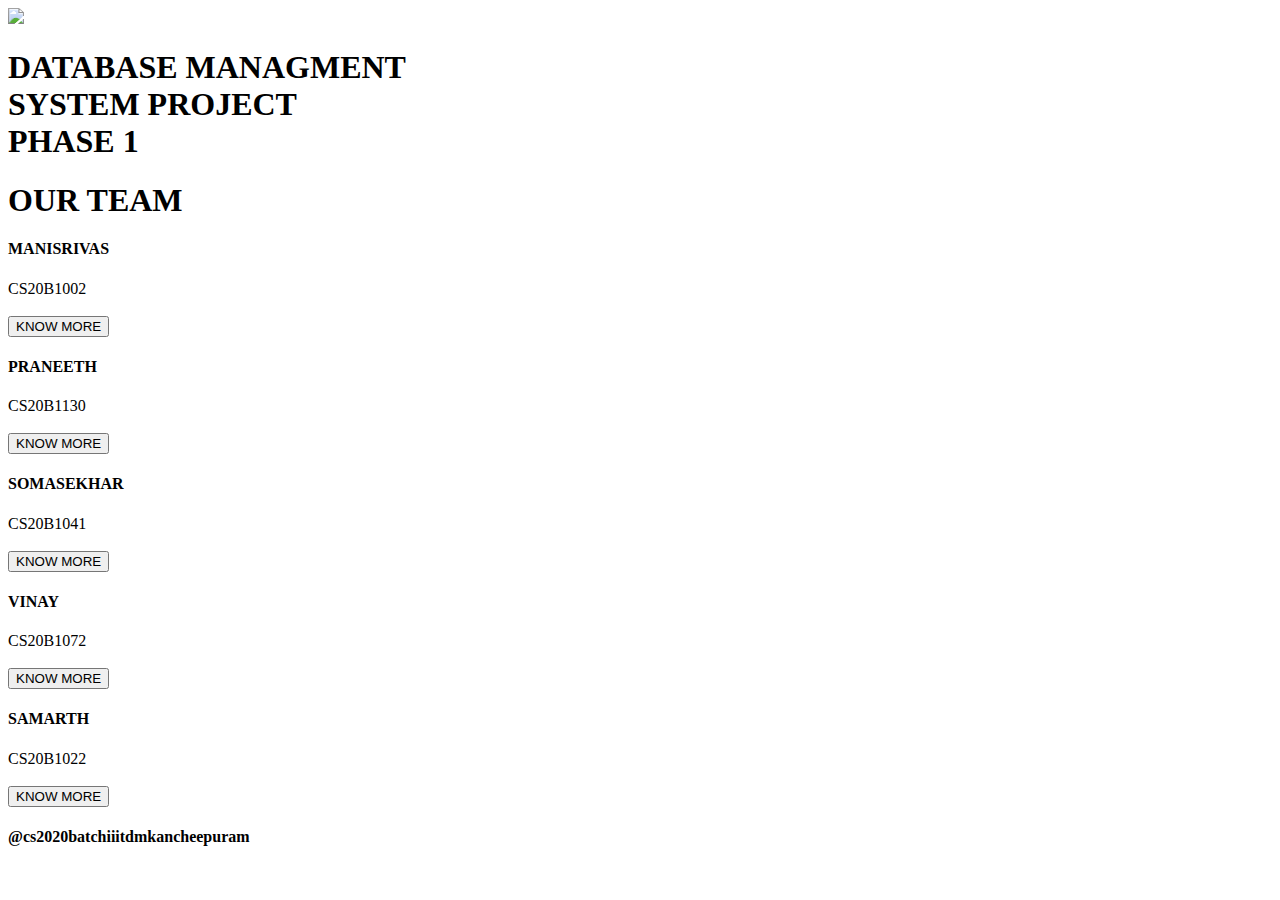
==== index.html @ 7dee129a "Update index.html" ====
<!DOCTYPE html>
<html lang="en">

<head>
    <meta charset="UTF-8">
    <title>DBMS PHASE 1</title>
    <meta name="viewport" content="width=device-width, initial-scale=1.0">
    <link rel="stylesheet" href="style.css">
    <style>
        @import url('https://fonts.googleapis.com/css2?family=Poppins:wght@400;500&family=Roboto+Slab:wght@100&display=swap');
    </style>
</head>

<body>
    <section class="header">

        <div class="container">
            <nav>
                <a href="index.html"><img src="images/logo.png" class="logo"></a>
                <div class="navbar" id="navBar">

                    <ul>

                    </ul>
                </div>

            </nav>

            <div class="text-box">
                <h1>DATABASE MANAGMENT<br> SYSTEM PROJECT<br>PHASE 1</h1>
            </div>
        </div>

    </section>
    <section class="team">

        <div class="team-box">
            <h1>OUR TEAM</h1>
            <span class="line "></span>
        </div>
        <div class="col">

            <div class="card c1">
                <div class="layer">
                    <h4>MANISRIVAS</h4>
                    <p>CS20B1002 <br><br>
                        <a href="mani.html"> <button type="button">KNOW MORE</button></a>
                    </p>
                </div>

            </div>

            <div class="card c2">
                <div class="layer">
                    <h4>PRANEETH</h4>
                    <p>CS20B1130 <br><br>
                        <a href="https://praneethkumar02.github.io/DBMSPhase1/"> <button type="button">KNOW MORE</button></a>
                    </p>
                </div>


            </div>
            <div class="card c3">
                <div class="layer">
                    <h4>SOMASEKHAR</h4>
                    <p>CS20B1041 <br><br>
                        <a href=""> <button type="button">KNOW MORE</button></a>
                    </p>
                </div>

            </div>
            <div class="card c4">
                <div class="layer">
                    <h4>VINAY</h4>
                    <p>CS20B1072 <br><br>
                        <a href="https://vinay798.github.io/DBMS_Project_Vinay/"> <button type="button">KNOW MORE</button></a>
                    </p>
                </div>
            </div>
            <div class="card c5">
                <div class="layer">
                    <h4>SAMARTH</h4>
                    <p>CS20B1022 <br> <br>
                        <a href="https://samarthdesai24.github.io/DBMS_RESUME/"></a> <a href=""><button type="button">KNOW MORE</button></a>
                    </p>
                </div>

            </div>


        </div>

    </section>
    <section class="footer">
        <div class="footer-text">
            <h4>@cs2020batchiiitdmkancheepuram</h4>
        </div>
    </section>


    <!-----------javascript------->
    <script>
        var navBar = document.getElementById("navBar")
        function showMenu() {
            navBar.style.right = "0";
        }
        function hideMenu() {
            navBar.style.right = "-200px"
        }

    </script>

</body>

</html>
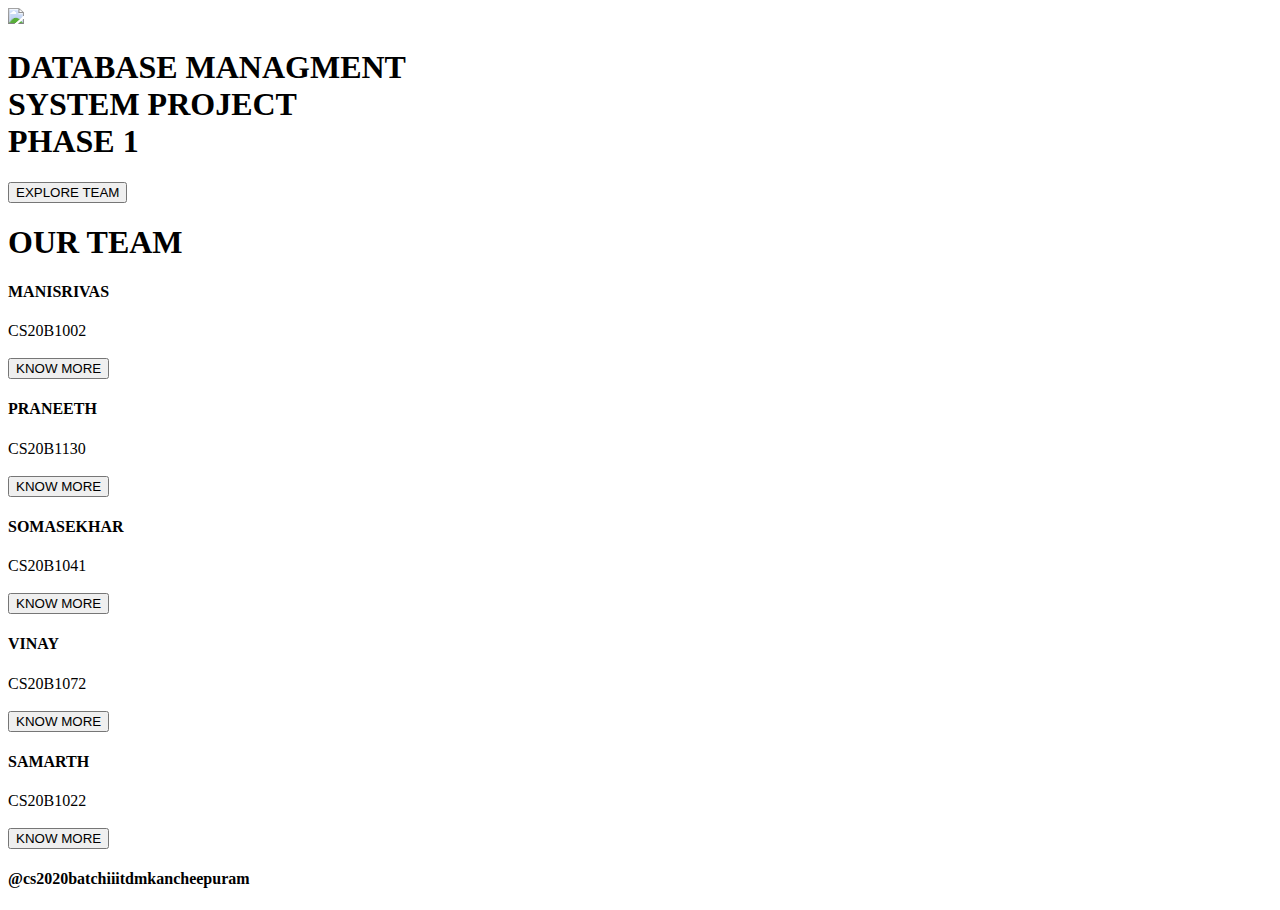
==== commit aa6bc8b4: "Update index.html" ====
--- a/index.html
+++ b/index.html
@@ -28,6 +28,7 @@
 
             <div class="text-box">
                 <h1>DATABASE MANAGMENT<br> SYSTEM PROJECT<br>PHASE 1</h1>
+                <div class="teams"> <a href="#team"><button type="button">EXPLORE TEAM </button></a></div>
             </div>
         </div>
 
@@ -64,7 +65,7 @@
                 <div class="layer">
                     <h4>SOMASEKHAR</h4>
                     <p>CS20B1041 <br><br>
-                        <a href=""> <button type="button">KNOW MORE</button></a>
+                        <a href="https://manisrivas.github.io/somashekar/"> <button type="button">KNOW MORE</button></a>
                     </p>
                 </div>
 
@@ -81,7 +82,7 @@
                 <div class="layer">
                     <h4>SAMARTH</h4>
                     <p>CS20B1022 <br> <br>
-                        <a href="https://samarthdesai24.github.io/DBMS_RESUME/"></a> <a href=""><button type="button">KNOW MORE</button></a>
+                        <a href="https://samarthdesai24.github.io/DBMS_RESUME/"><button type="button">KNOW MORE</button></a>
                     </p>
                 </div>
 
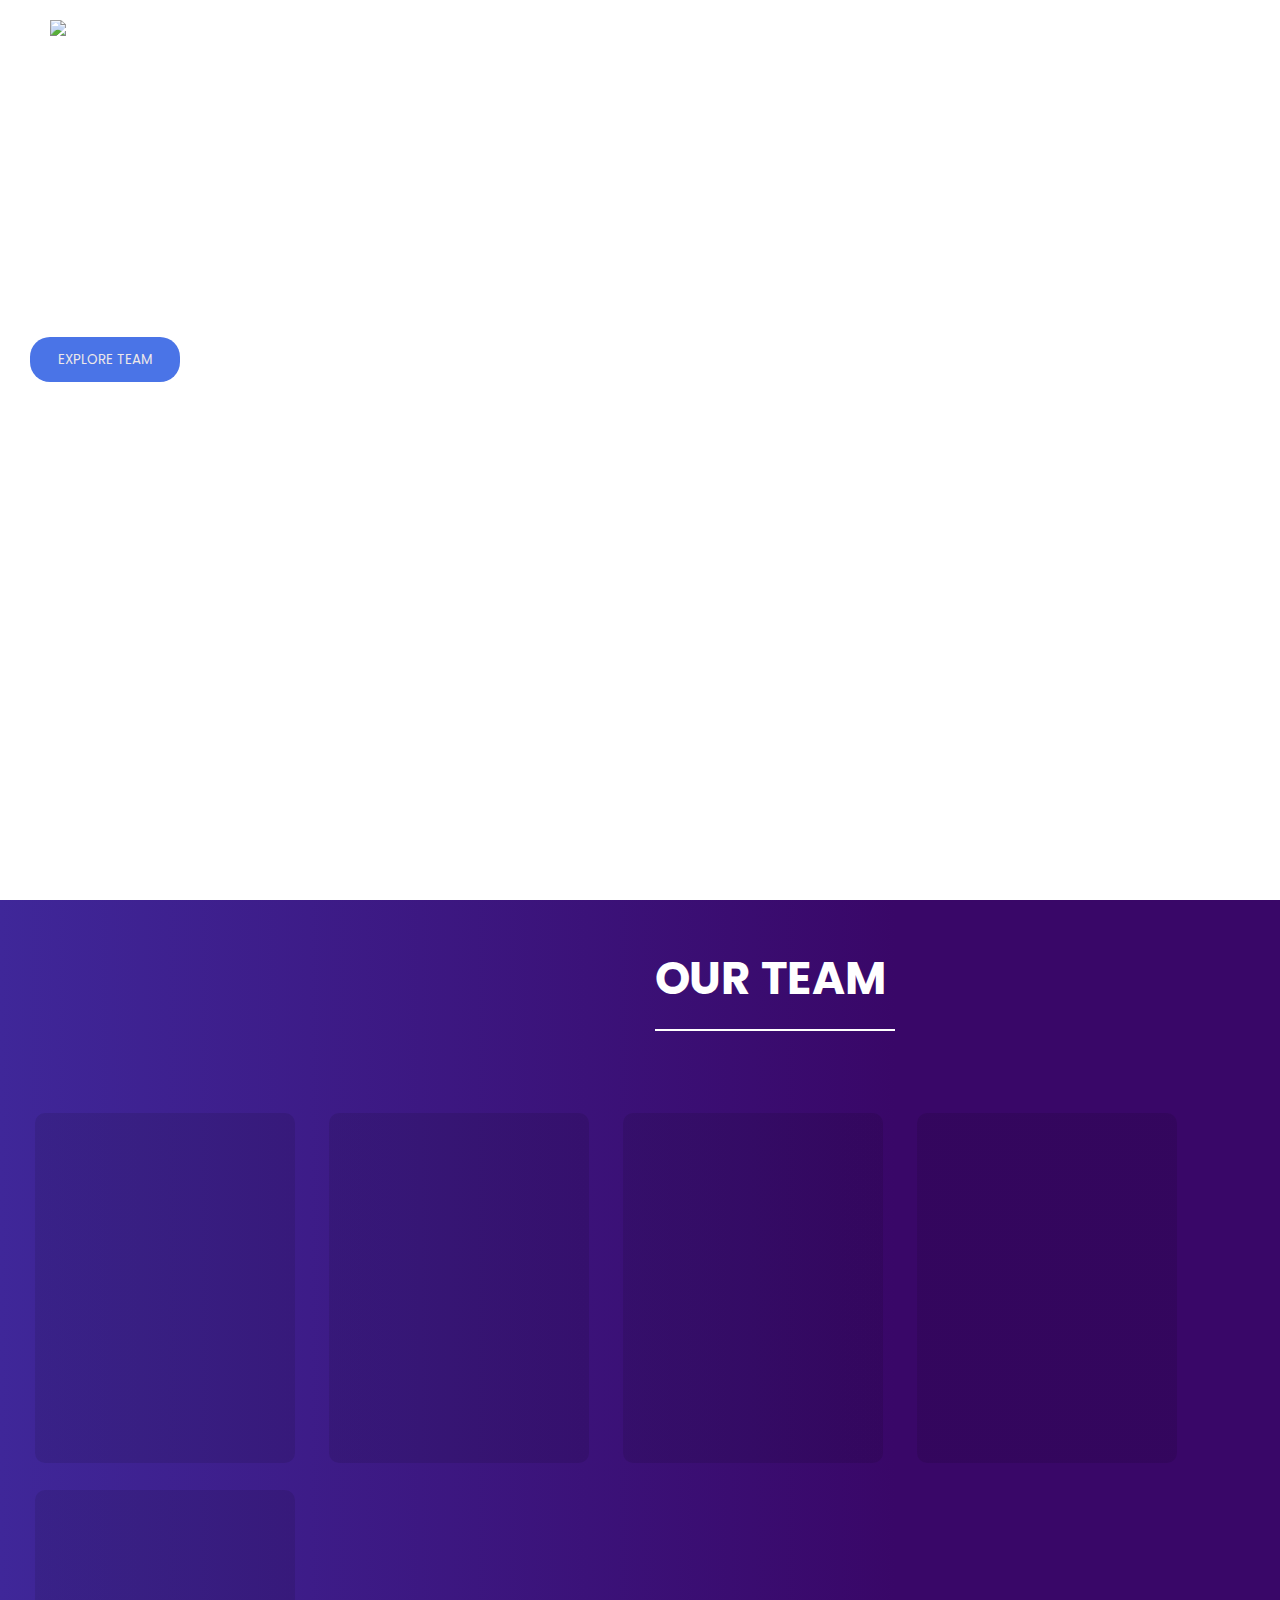
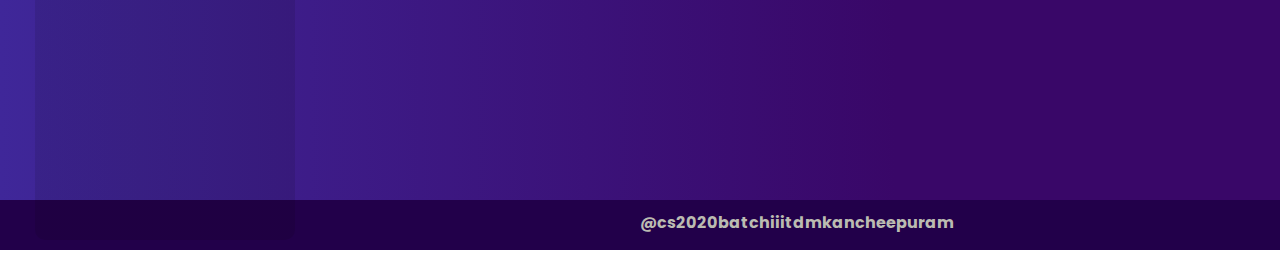
==== commit eb757199: "Update index.html" ====
--- a/index.html
+++ b/index.html
@@ -28,12 +28,12 @@
 
             <div class="text-box">
                 <h1>DATABASE MANAGMENT<br> SYSTEM PROJECT<br>PHASE 1</h1>
-                <div class="teams"> <a href="#team"><button type="button">EXPLORE TEAM </button></a></div>
+                <div class="teams"> <a href="#teams"><button type="button">EXPLORE TEAM </button></a></div>
             </div>
         </div>
 
     </section>
-    <section class="team">
+    <section class="team" id="teams">
 
         <div class="team-box">
             <h1>OUR TEAM</h1>
--- a/style.css
+++ b/style.css
@@ -0,0 +1,243 @@
+*{
+    margin: 0;
+    padding: 0;
+    font-family: 'Poppins', sans-serif;
+    
+}
+
+.header{
+    height: 100vh;
+    width: 100%;
+    background-image: url(images/landing.png);
+    background-position: center;
+    background-size: cover;
+}
+.container{
+   margin-right: 30px;
+   margin-left: 30px;
+    
+}
+.logo{
+    margin: 20px;
+    width: 100px;
+}
+.text-box{
+    padding-top: 70px;
+    padding-left: 0px;
+}
+h1{
+    color: #fff;
+    font-size: 45px;
+    
+}
+
+@media only screen and (max-width:770px){
+    .header{
+        background-image: none;
+    }
+    .container{
+        margin-right: 30px;
+        margin-left: 30px;
+         
+     }
+     .logo{
+         margin: 20px;
+         width: 100px;
+     }
+     .text-box{
+         padding-top: 70px;
+         padding-left: 0px;
+     }
+     h1{
+         color: #fff;
+         font-size: 45px;
+         
+     }
+}
+.team{
+    height: 100vh;
+    width: 100%;
+    background:linear-gradient(to right, #3f2799 0%, #390768 70%);
+    
+}
+.team-box{
+
+margin-left: 610px;
+padding: 45px; 
+}
+.teams button{
+    height: 45px;
+    width: 150px;
+    border-radius: 20px;
+    color: rgb(238, 232, 232);
+    background: rgb(74, 116, 231);
+    cursor: pointer;
+    border: 0px;
+    transition: 0.2s all ease 0s;
+}
+.teams button:hover{
+    background: white;
+    color:  rgb(74, 116, 231);
+    transition: 0.2s all ease 0s;
+}
+.line{
+    display: inline-flex;
+    
+    height: 2px;
+    width: 240px;
+    background: white;
+}
+.col{
+    flex-basis: auto;
+    padding: 20px;
+    margin-left: 0%;
+}
+.card{
+    width: 260px;
+    height: 350px;
+    display: inline-block;
+    border-radius: 10px;
+    padding: 15px 25px;
+    box-sizing: border-box;
+    cursor: pointer;
+    margin: 10px 15px;
+    background-position: center;
+    background-size: cover;
+    transition: 00.5s;
+}
+
+.c1{
+    background-image:  linear-gradient(rgba(0,0,0,0.1),rgba(0,0,0,0.1)),url(images/mani3.jpg);
+    
+} 
+
+.c2{
+    background-image:  linear-gradient(rgba(0,0,0,0.1),rgba(0,0,0,0.1)),url(images/praneeth.JPG);
+    
+} 
+
+.c3{
+  background-image:  linear-gradient(rgba(0,0,0,0.1),rgba(0,0,0,0.1)),url(images/soma.jpeg);
+}
+
+.c4{
+    background-image:  linear-gradient(rgba(0,0,0,0.1),rgba(0,0,0,0.1)),url(images/vinay.jpg);
+  }
+
+  .c5{
+    background-image:  linear-gradient(rgba(0,0,0,0.1),rgba(0,0,0,0.1)),url(images/samarth.jpeg);
+  }
+
+.card:hover{
+    transform: translateY(-10px);
+    
+}
+@media only screen and(max-width: 770px){
+   .team{
+       flex-basis: auto;
+       height: auto;
+   }
+   
+     .text-box h1{
+        font-size: 14px;
+    }
+     
+    
+     .card{
+         height: 350px;
+         width: 300px;
+     }
+   
+    
+   
+  
+}
+.layer{
+    width: 260px;
+    height: 350px;
+    background: transparent;
+    border-radius: 10px;
+    position: absolute;
+    right: 0%;
+    
+    transition: 00.5s;
+    text-align: center;
+  }
+  .layer:hover{
+      background: rgba(0,0,0,0.5);
+      
+      transform: translateY(-15px);
+  }
+  .layer h4{
+    width: 150px;
+    font-weight: 500;
+    color: white;
+    font-size: 20px;
+    bottom: 0;
+    left: 50%;
+    transform: translateX(-50%);
+    position: absolute;
+    opacity: 0;
+    transition: 0.5s;
+}
+.layer:hover h4{
+    bottom: 55%;
+    opacity: 1;
+}
+.layer p{
+    width: 150px;
+    font-weight: 500;
+    color: white;
+    font-size: 20px;
+    bottom: 0;
+    left: 50%;
+    transform: translateX(-50%);
+    position: absolute;
+    opacity: 0;
+    transition: 0.5s;
+}
+.layer:hover p{
+    bottom: 20%;
+    opacity: 1;
+}
+.layer button{
+    height: 35px;
+    width: 135px;
+    border-radius: 20px;
+    color: rgb(238, 232, 232);
+    background: rgb(74, 116, 231);
+    cursor: pointer;
+    border: 0px;
+}
+.layer button:hover{
+    background: white;
+    color:  rgb(74, 116, 231);
+    transition: 0.2s;
+}
+.footer{
+
+height: 50px;
+width: 100%;
+background: rgba(34,0,74,255);
+
+}
+.footer-text{
+    position: absolute;
+    text-align: center;
+    margin-left: 630px;
+    padding: 10px;
+    color: rgb(187, 187, 177);
+}
+@media only screen and(max-width: 770px){
+    .footer{
+        flex-basis: auto;
+        width: 100%;
+        height: 25px;
+        }
+        .footer h4{
+            font-size: 13px;
+        }
+     
+    
+   
+ }
